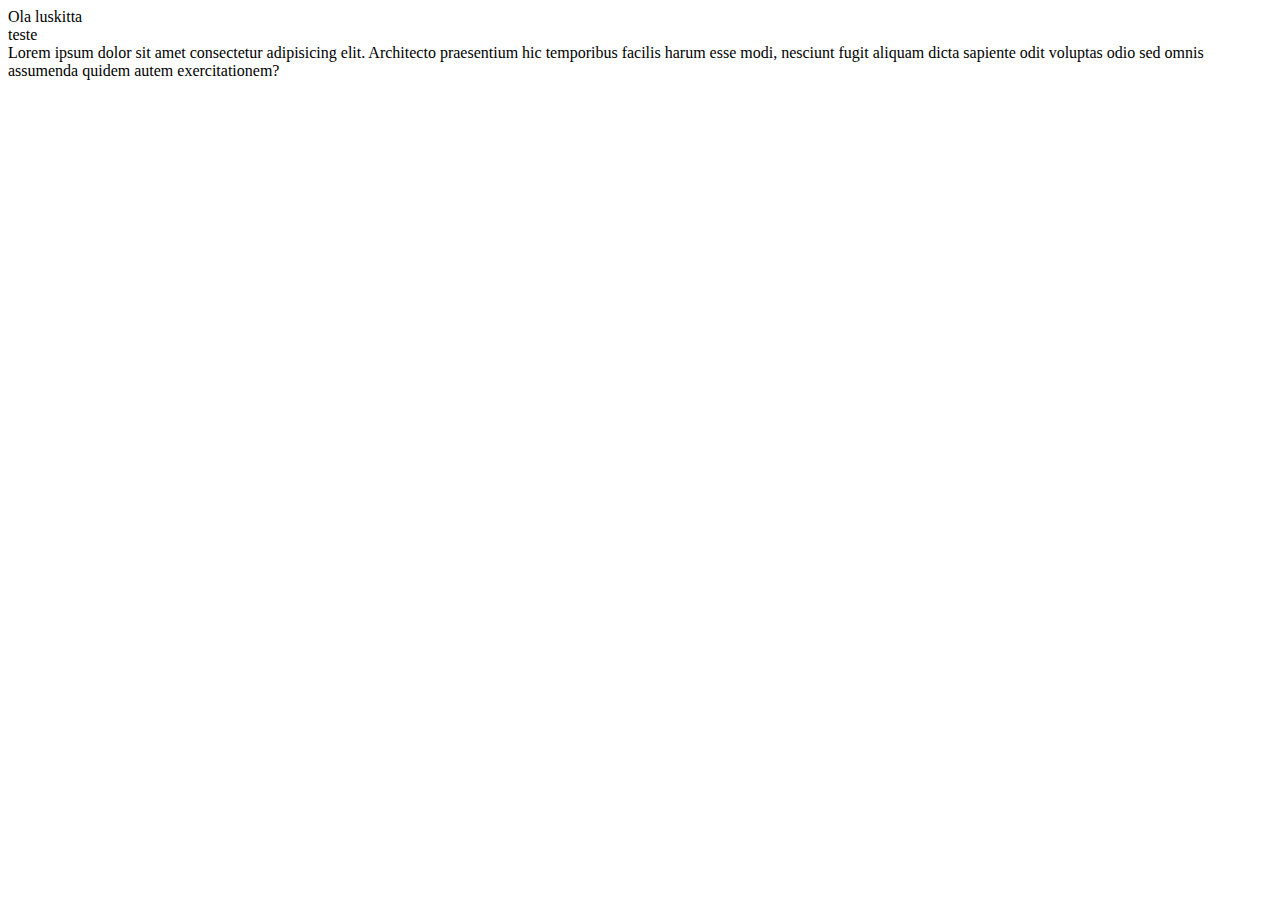
==== index.html @ ccfadf1d "teste" ====
<!DOCTYPE html>
<html lang="en">
<head>
  <meta charset="UTF-8">
  <meta name="viewport" content="width=device-width, initial-scale=1.0">
  <meta http-equiv="X-UA-Compatible" content="ie=edge">
  <title>Document</title>
</head>
<body>
  Ola luskitta<br>
  teste<br>
  Lorem ipsum dolor sit amet consectetur adipisicing elit. Architecto praesentium hic temporibus facilis harum esse modi, nesciunt fugit aliquam dicta sapiente odit voluptas odio sed omnis assumenda quidem autem exercitationem?<br>
</body>
</html>
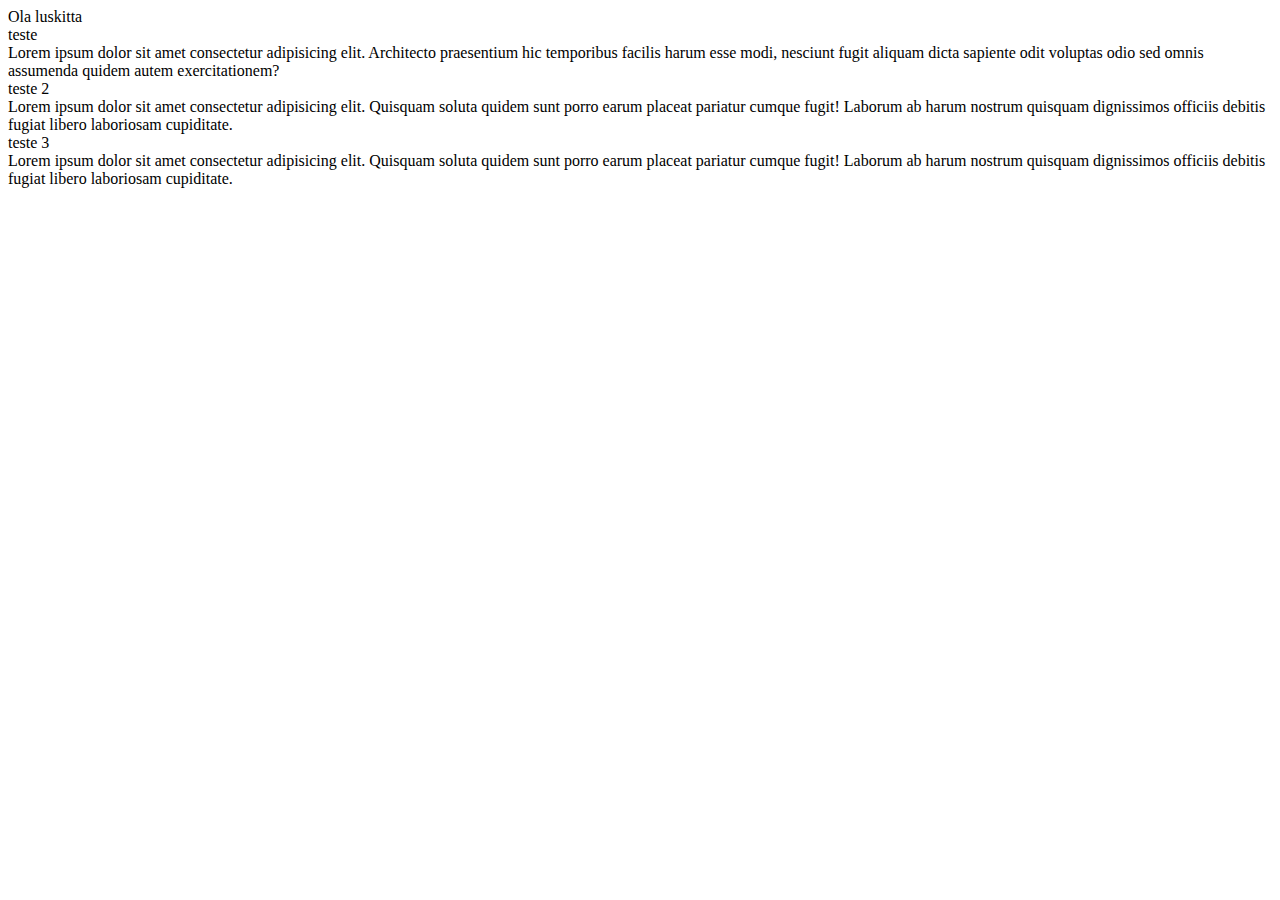
==== commit a04f9d61: "teste 3" ====
--- a/index.html
+++ b/index.html
@@ -10,5 +10,9 @@
   Ola luskitta<br>
   teste<br>
   Lorem ipsum dolor sit amet consectetur adipisicing elit. Architecto praesentium hic temporibus facilis harum esse modi, nesciunt fugit aliquam dicta sapiente odit voluptas odio sed omnis assumenda quidem autem exercitationem?<br>
+  teste 2 <br>
+  Lorem ipsum dolor sit amet consectetur adipisicing elit. Quisquam soluta quidem sunt porro earum placeat pariatur cumque fugit! Laborum ab harum nostrum quisquam dignissimos officiis debitis fugiat libero laboriosam cupiditate.<br>
+  teste 3 <br>
+  Lorem ipsum dolor sit amet consectetur adipisicing elit. Quisquam soluta quidem sunt porro earum placeat pariatur cumque fugit! Laborum ab harum nostrum quisquam dignissimos officiis debitis fugiat libero laboriosam cupiditate.<br>
 </body>
 </html>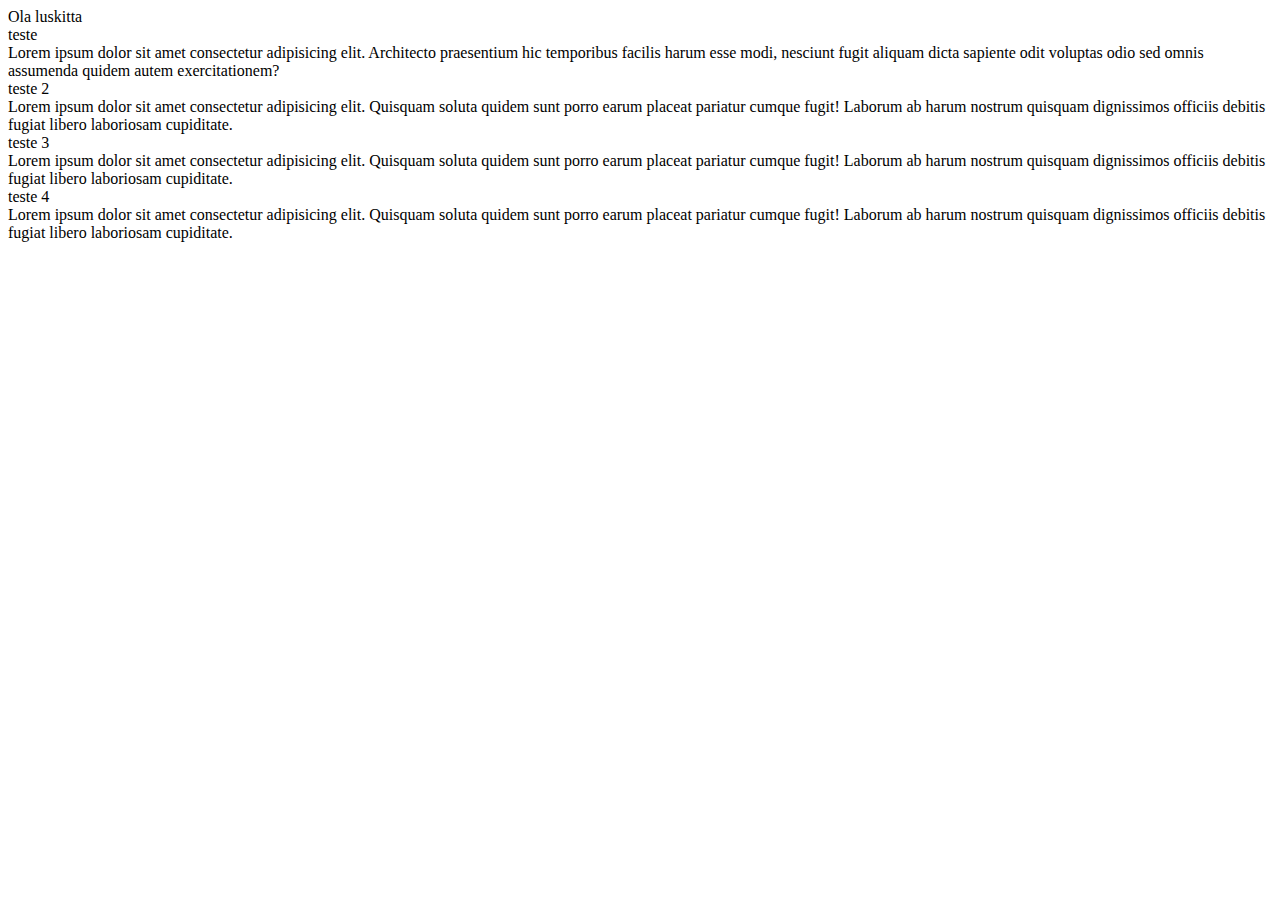
==== commit c6b54b8f: "teste 4" ====
--- a/index.html
+++ b/index.html
@@ -14,5 +14,7 @@
   Lorem ipsum dolor sit amet consectetur adipisicing elit. Quisquam soluta quidem sunt porro earum placeat pariatur cumque fugit! Laborum ab harum nostrum quisquam dignissimos officiis debitis fugiat libero laboriosam cupiditate.<br>
   teste 3 <br>
   Lorem ipsum dolor sit amet consectetur adipisicing elit. Quisquam soluta quidem sunt porro earum placeat pariatur cumque fugit! Laborum ab harum nostrum quisquam dignissimos officiis debitis fugiat libero laboriosam cupiditate.<br>
+  teste 4 <br>
+  Lorem ipsum dolor sit amet consectetur adipisicing elit. Quisquam soluta quidem sunt porro earum placeat pariatur cumque fugit! Laborum ab harum nostrum quisquam dignissimos officiis debitis fugiat libero laboriosam cupiditate.<br>
 </body>
 </html>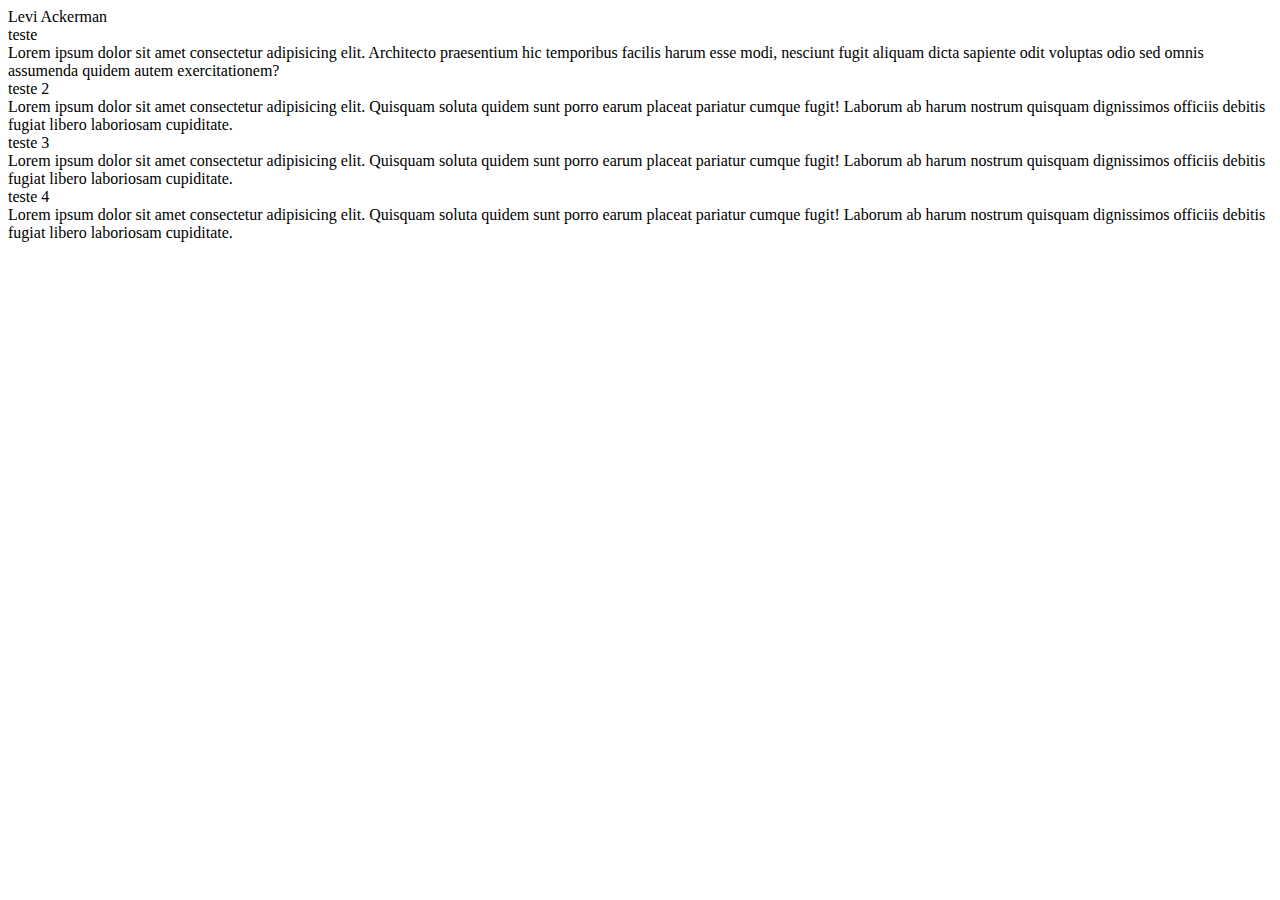
==== commit 1d8c5eb7: "testando 1.2.3..." ====
--- a/index.html
+++ b/index.html
@@ -7,7 +7,7 @@
   <title>Document</title>
 </head>
 <body>
-  Ola luskitta<br>
+  Levi Ackerman<br>
   teste<br>
   Lorem ipsum dolor sit amet consectetur adipisicing elit. Architecto praesentium hic temporibus facilis harum esse modi, nesciunt fugit aliquam dicta sapiente odit voluptas odio sed omnis assumenda quidem autem exercitationem?<br>
   teste 2 <br>
@@ -17,4 +17,4 @@
   teste 4 <br>
   Lorem ipsum dolor sit amet consectetur adipisicing elit. Quisquam soluta quidem sunt porro earum placeat pariatur cumque fugit! Laborum ab harum nostrum quisquam dignissimos officiis debitis fugiat libero laboriosam cupiditate.<br>
 </body>
-</html>+</html>
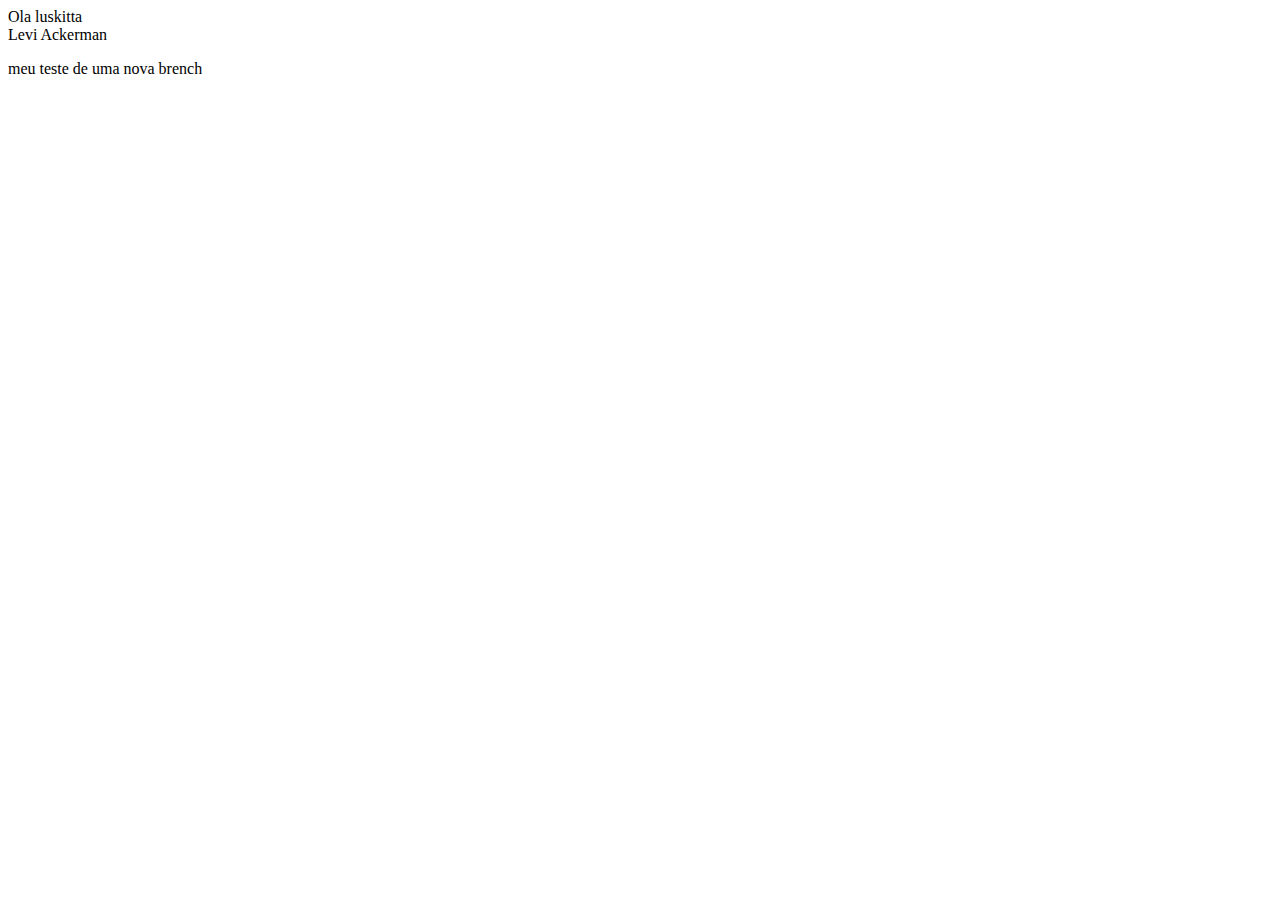
==== commit 0facc9c1: "testebrench" ====
--- a/index.html
+++ b/index.html
@@ -7,14 +7,9 @@
   <title>Document</title>
 </head>
 <body>
+  Ola luskitta<br>		
   Levi Ackerman<br>
-  teste<br>
-  Lorem ipsum dolor sit amet consectetur adipisicing elit. Architecto praesentium hic temporibus facilis harum esse modi, nesciunt fugit aliquam dicta sapiente odit voluptas odio sed omnis assumenda quidem autem exercitationem?<br>
-  teste 2 <br>
-  Lorem ipsum dolor sit amet consectetur adipisicing elit. Quisquam soluta quidem sunt porro earum placeat pariatur cumque fugit! Laborum ab harum nostrum quisquam dignissimos officiis debitis fugiat libero laboriosam cupiditate.<br>
-  teste 3 <br>
-  Lorem ipsum dolor sit amet consectetur adipisicing elit. Quisquam soluta quidem sunt porro earum placeat pariatur cumque fugit! Laborum ab harum nostrum quisquam dignissimos officiis debitis fugiat libero laboriosam cupiditate.<br>
-  teste 4 <br>
-  Lorem ipsum dolor sit amet consectetur adipisicing elit. Quisquam soluta quidem sunt porro earum placeat pariatur cumque fugit! Laborum ab harum nostrum quisquam dignissimos officiis debitis fugiat libero laboriosam cupiditate.<br>
+  <p>meu teste de uma nova brench</p>
+
 </body>
 </html>
